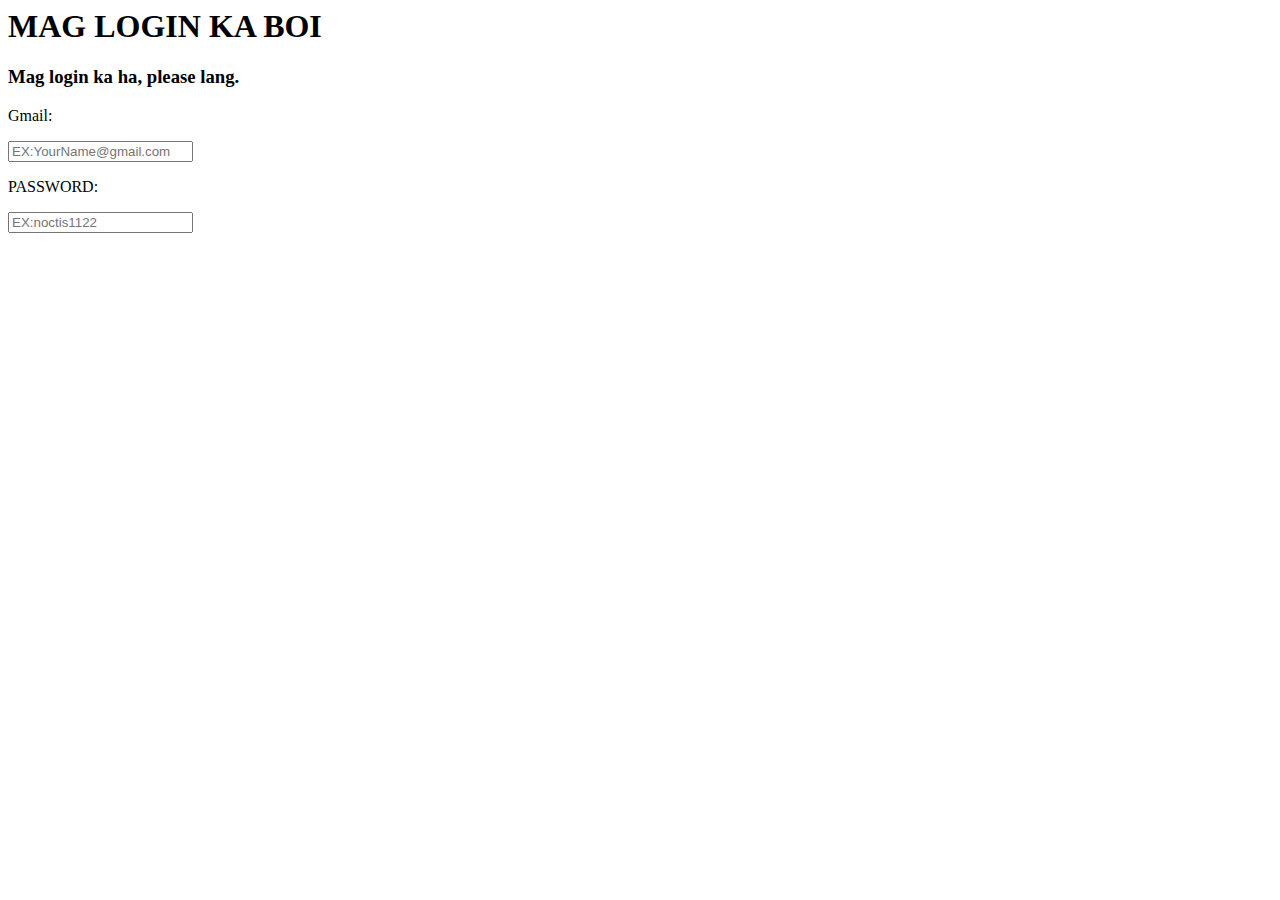
==== index.html @ a2eed71b "Update and rename showoff.html to index.html" ====
<html lang="en">
<head>
    <meta charset="UTF-8">
    <meta name="viewport" content="width=device-width, initial-scale=1.0">
    <title>MagLoginKaTanginamo</title>
    <link rel="stylesheet" href="showoff.css">
</head>
<body>
    <header> 
        <h1 class="website_title">MAG LOGIN KA BOI</h2>
    </header>
    <div class="BoxForGmailAndPassword">
        <h3>Mag login ka ha, please lang.</h3>
         <section>
            <p class="gmail">Gmail:</p>
        <input type="text" placeholder="EX:YourName@gmail.com" class="type_your_gmail">
    </section>
    <section>
        <p class="password">PASSWORD:</p>
        <input type="text" placeholder="EX:noctis1122" class="TypeYourPassword">
    </section>
    </div>
</body>
</html>
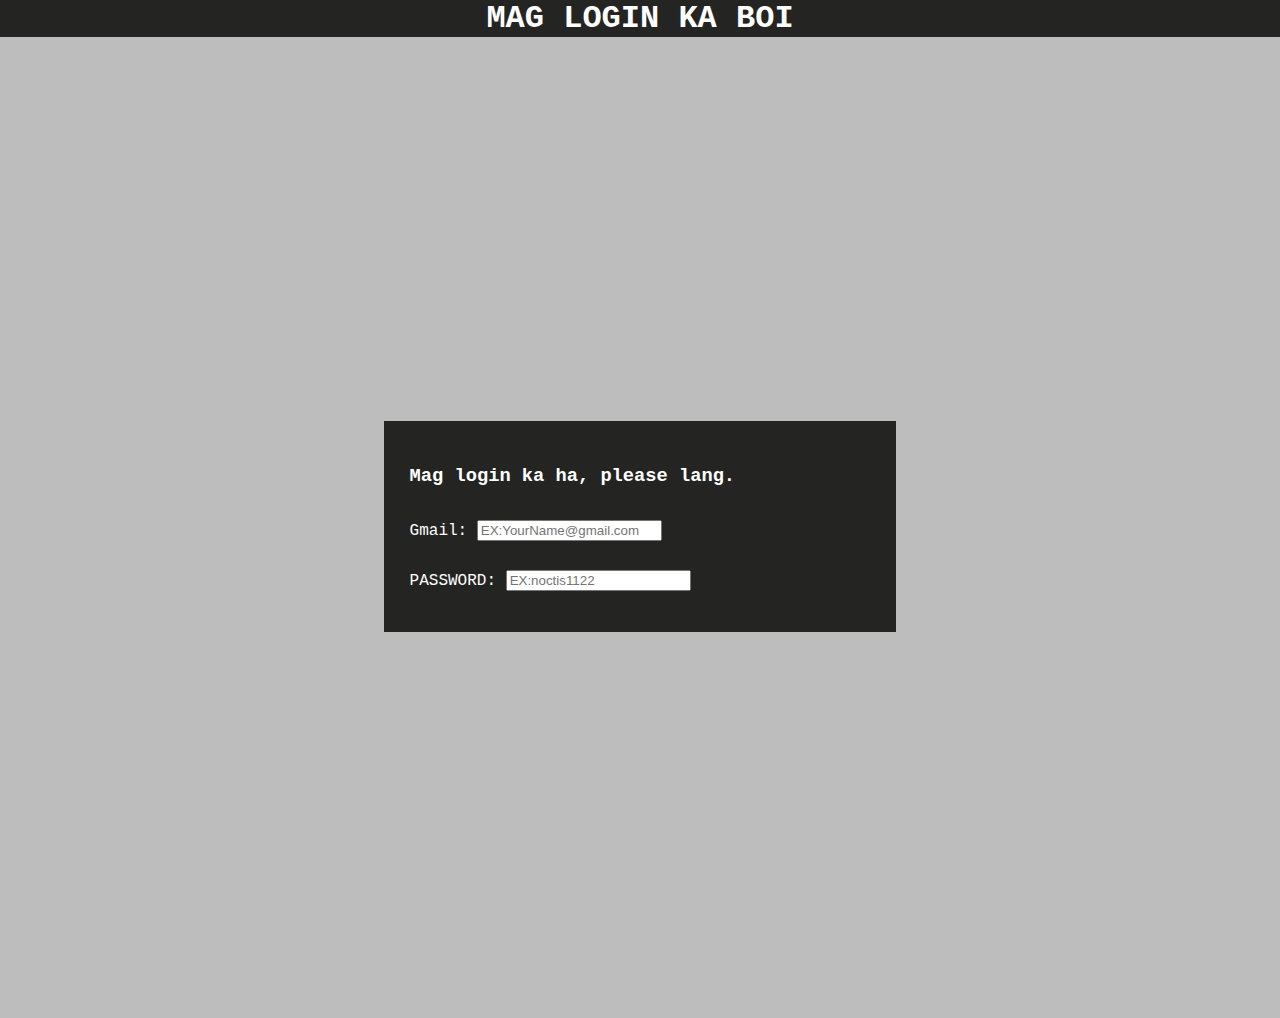
==== commit b3e28485: "Update index.html" ====
--- a/index.html
+++ b/index.html
@@ -1,5 +1,6 @@
 <html lang="en">
 <head>
+    <meta name="viewport" content="width=device-width, initial-scale=1.0">
     <meta charset="UTF-8">
     <meta name="viewport" content="width=device-width, initial-scale=1.0">
     <title>MagLoginKaTanginamo</title>
--- a/showoff.css
+++ b/showoff.css
@@ -0,0 +1,25 @@
+header, body{  
+    font-family: monospace, arial, sans-serif;
+    color: white;
+}
+header{
+    background-color: #242423;
+}
+body {
+    background-color:#bdbdbd;
+    margin: 0%;
+}
+.website_title {
+    text-align: center;
+}
+.gmail, .type_your_gmail{
+display: inline-block;
+}
+.password, .TypeYourPassword{
+    display: inline-block;
+}
+.BoxForGmailAndPassword{
+    margin: 30%;
+    background-color: #242423;
+    padding: 2%;
+}
